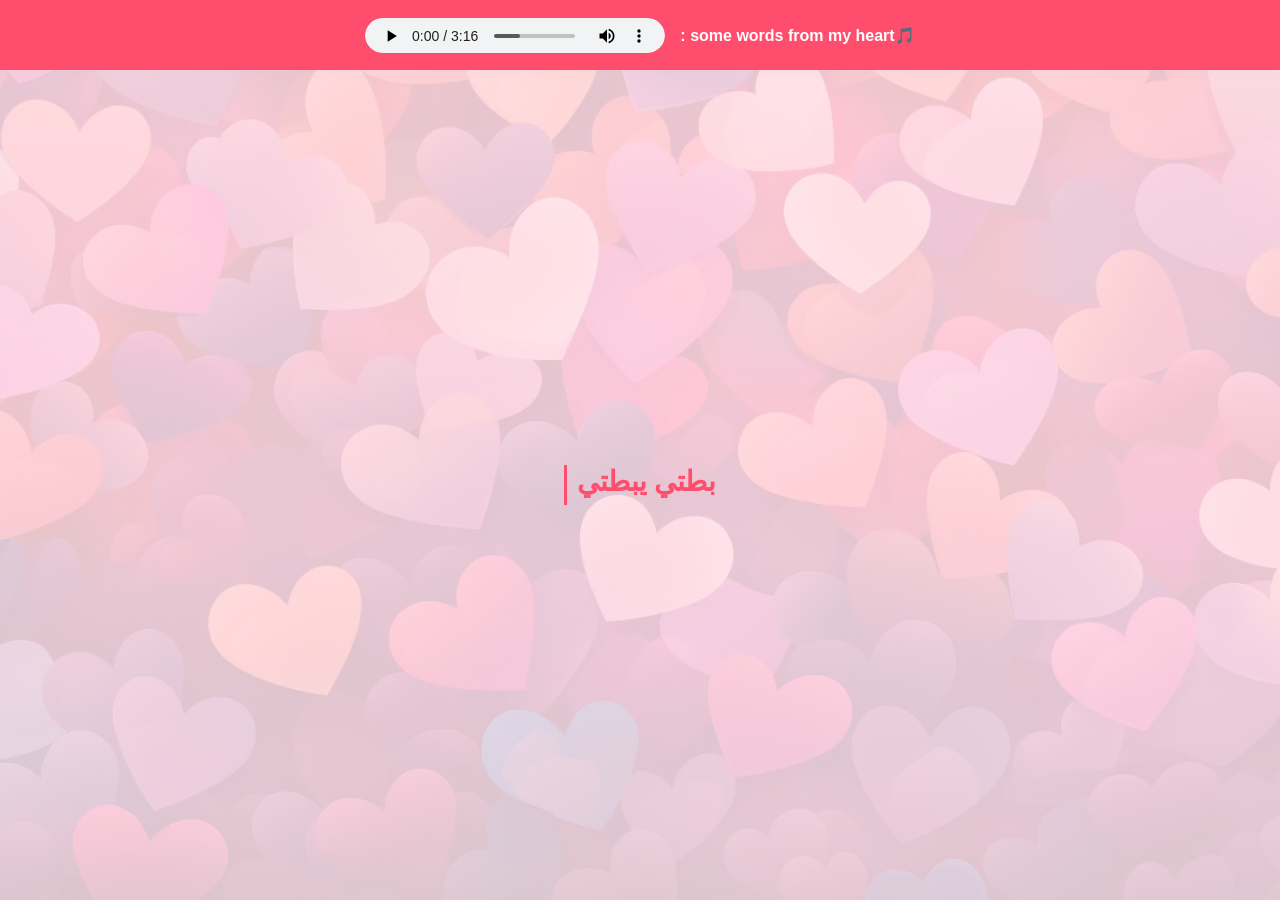
==== home.html @ 02b5d7fd "Add files via upload" ====
<!DOCTYPE html>
<html lang="ar" dir="rtl">
<head>
    <meta charset="UTF-8">
    <title>home💖</title>
    <link rel="stylesheet" href="style.css">
</head>
<body>

    <div class="main-wrapper">
        <div class="music-bar">
            <span>🎵some words from my heart :</span>
            <audio id="bgAudio" src="Albumaty.Com_amyr_ayd_hkwn_lha_tbaa_amyr_-_ma_hbh_mamwn.mp3" controls loop autoplay></audio>
        </div>

        <div class="content-area">
            <p id="typedMessage" class="typing-text"></p>
        </div>
    </div>

    <script src="touches.js"></script>
</body>
</html>
---- style.css ----
/* 1. ضبط خلفية الصفحة بالكامل وصفر المسافات */
body {
    /* ضعي مسار صورة القلوب هنا بالظبط */
    background-image: url('colorful-love-hearts-wallpaper-free-image.jpg'); /* تأكدي من اسم ملف صورة القلوب وصيغته */
    
    background-size: cover;        /* بتخلي الخلفية تملأ الشاشة بالكامل */
    background-position: center;   /* بتوسطن الخلفية */
    background-repeat: no-repeat;  /* بتمنع تكرار الخلفية */
    background-attachment: fixed;  /* بتثبت الخلفية عشان متتحركش مع الإسكورل */
    
    margin: 0;
    padding: 0;
    height: 100vh;                 /* بتخلي طول الصفحة مساوي لطول الشاشة بالضبط */
    
    /* الـ Flexbox هنا هيوسطن صندوق تسجيل الدخول فوق الخلفية */
    display: flex;
    justify-content: center;
    align-items: center;
}

/* 2. تنسيق الصندوق اللي جواه صورة البيبي والباسورد والزرار */
.login-box {
    display: flex;
    flex-direction: column; /* بيرتب العناصر في طابور رأسي تحت بعض */
    align-items: center;
    justify-content: center;    /* بيوسطنهم في النص بالضبط */
    background: transparent; /* بنخليه شفاف عشان خلفية القلوب تبان من وراه */
    text-align: center;
}

/* 3. تنسيق حجم صورة البيبي المتحركة الـ GIF */
.baby-gif {
    width: 150px;           /* حجم مناسب للصورة */
    height: auto;
    margin-bottom: 20px;    /* مسافة تحت الصورة قبل خانة الباسورد */
}

/* 4. تنسيق خانة الباسورد */
#passwordInput {
    padding: 10px;
    font-size: 16px;
    border: 2px solid #ff4d6d;
    border-radius: 10px;
    margin-top: 15px;
    margin-bottom: 15px;    /* مسافة تحت الباسورد قبل الزرار */
    text-align: center;
    outline: none;
    width: 200px;           /* عرض مناسب لخانة الباسورد */
}

/* 5. تنسيق الزرار */
button {
    padding: 10px 25px;
    font-size: 16px;
    background-color: #ff4d6d;
    color: white;
    border: none;
    border-radius: 20px;
    cursor: pointer;
    transition: 0.3s;
    width: 120px;           /* عرض مناسب للزرار */
}

button:hover {
    background-color: #c9184a;
    transform: scale(1.05);
}

/* تصفير الشاشة بالكامل */
* {
    box-sizing: border-box;
}

body, html {
    margin: 0;
    padding: 0;
    height: 100%;
    width: 100%;
    overflow: hidden; /* بيمنع أي لخبطة أو شريط تصفح زيادة */
    font-family: Arial, sans-serif;
}

/* 🌟 الحاوية الرئيسية مرتبة رأسياً (شريط الموسيقى فوق، وتحته باقي الصفحة) */
.main-wrapper {
    display: flex;
    flex-direction: column;
    height: 100vh;
    width: 100%;
}

/* شريط الموسيقى في الأعلى تماماً */
.music-bar {
    height: 70px;
    background-color: #ff4d6d; /* لون بينك متناسق */
    display: flex;
    justify-content: center;
    align-items: center;
    color: white;
    font-size: 16px;
    box-shadow: 0 4px 10px rgba(0,0,0,0.15);
    width: 100%;
}

.music-bar span {
    margin-left: 15px;
    font-weight: bold;
}

audio {
    height: 35px;
    border-radius: 20px;
}

/* الجزء الفاضي تحت الشريط */
.content-area {
    flex: 1; /* بياخد باقي مساحة الشاشة بالكامل تحت الشريط */
    display: flex;
    flex-direction: column;
    justify-content: center;
    align-items: center;
    
    /* وضع صورة القلوب كخلفية للجزء السفلي فقط ومدمجة بلون هادئ */
    background-image: linear-gradient(rgba(255, 230, 235, 0.85), rgba(255, 230, 235, 0.85)), url('colorful-hearts.jpg');
    background-size: cover;
    background-position: center;
    text-align: center;
    padding: 20px;
}

/* تأثير الكتابة */
.typing-text {
    font-size: 28px;
    color: #ff4d6d;
    font-weight: bold;
    min-height: 40px;
    border-left: 3px solid #ff4d6d;
    padding-left: 10px;
    direction: rtl; /* عشان يكتب عربي مظبوط من اليمين للشمال */
    animation: blink 0.7s infinite;
}

@keyframes blink {
    50% { border-color: transparent; }
}
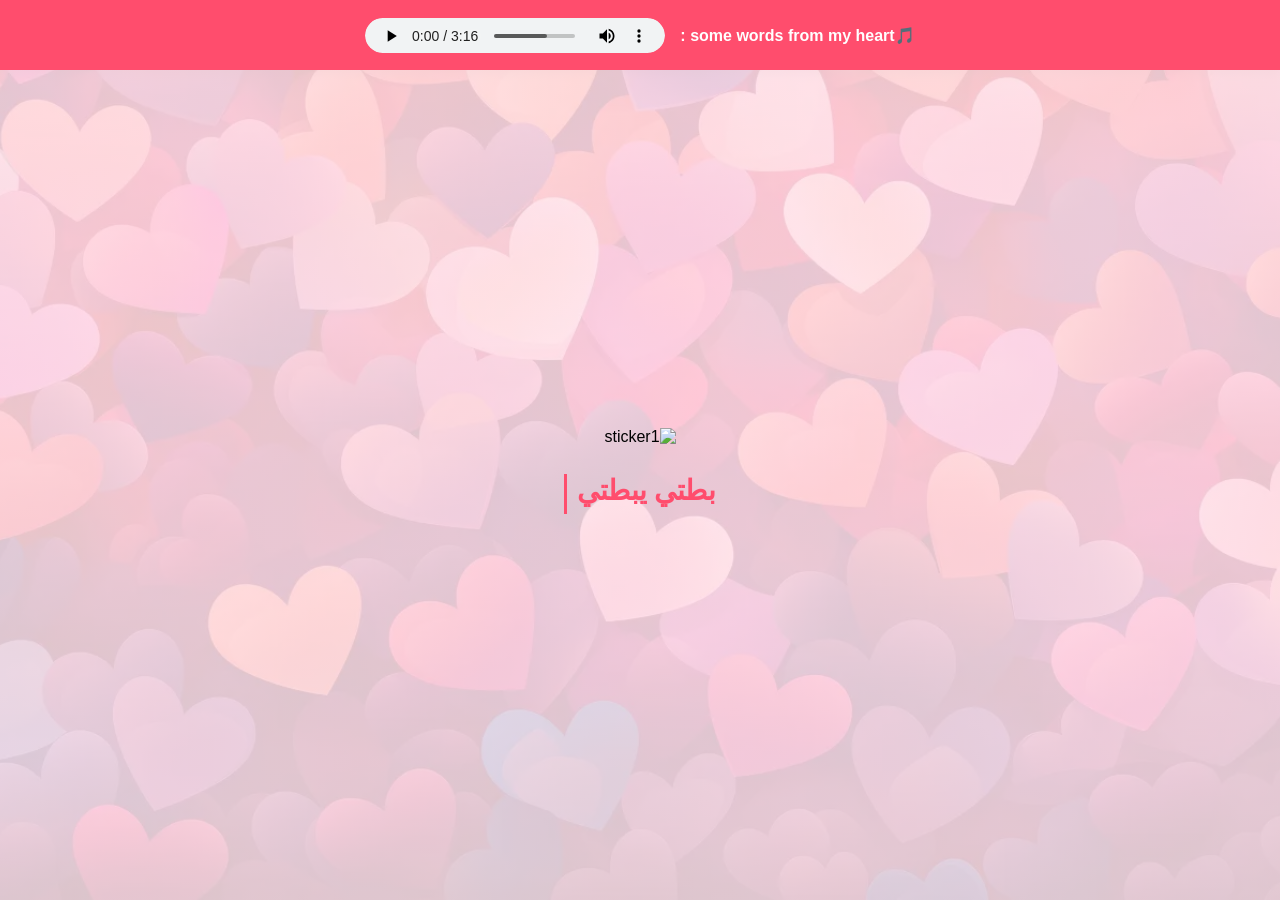
==== commit 50af5ff1: "Add sticker image to content area in home.html" ====
--- a/home.html
+++ b/home.html
@@ -14,10 +14,11 @@
         </div>
 
         <div class="content-area">
+            <img src="sticker_5.gif" alt="sticker1" class="sticker">
             <p id="typedMessage" class="typing-text"></p>
         </div>
     </div>
 
     <script src="touches.js"></script>
 </body>
-</html>+</html>
